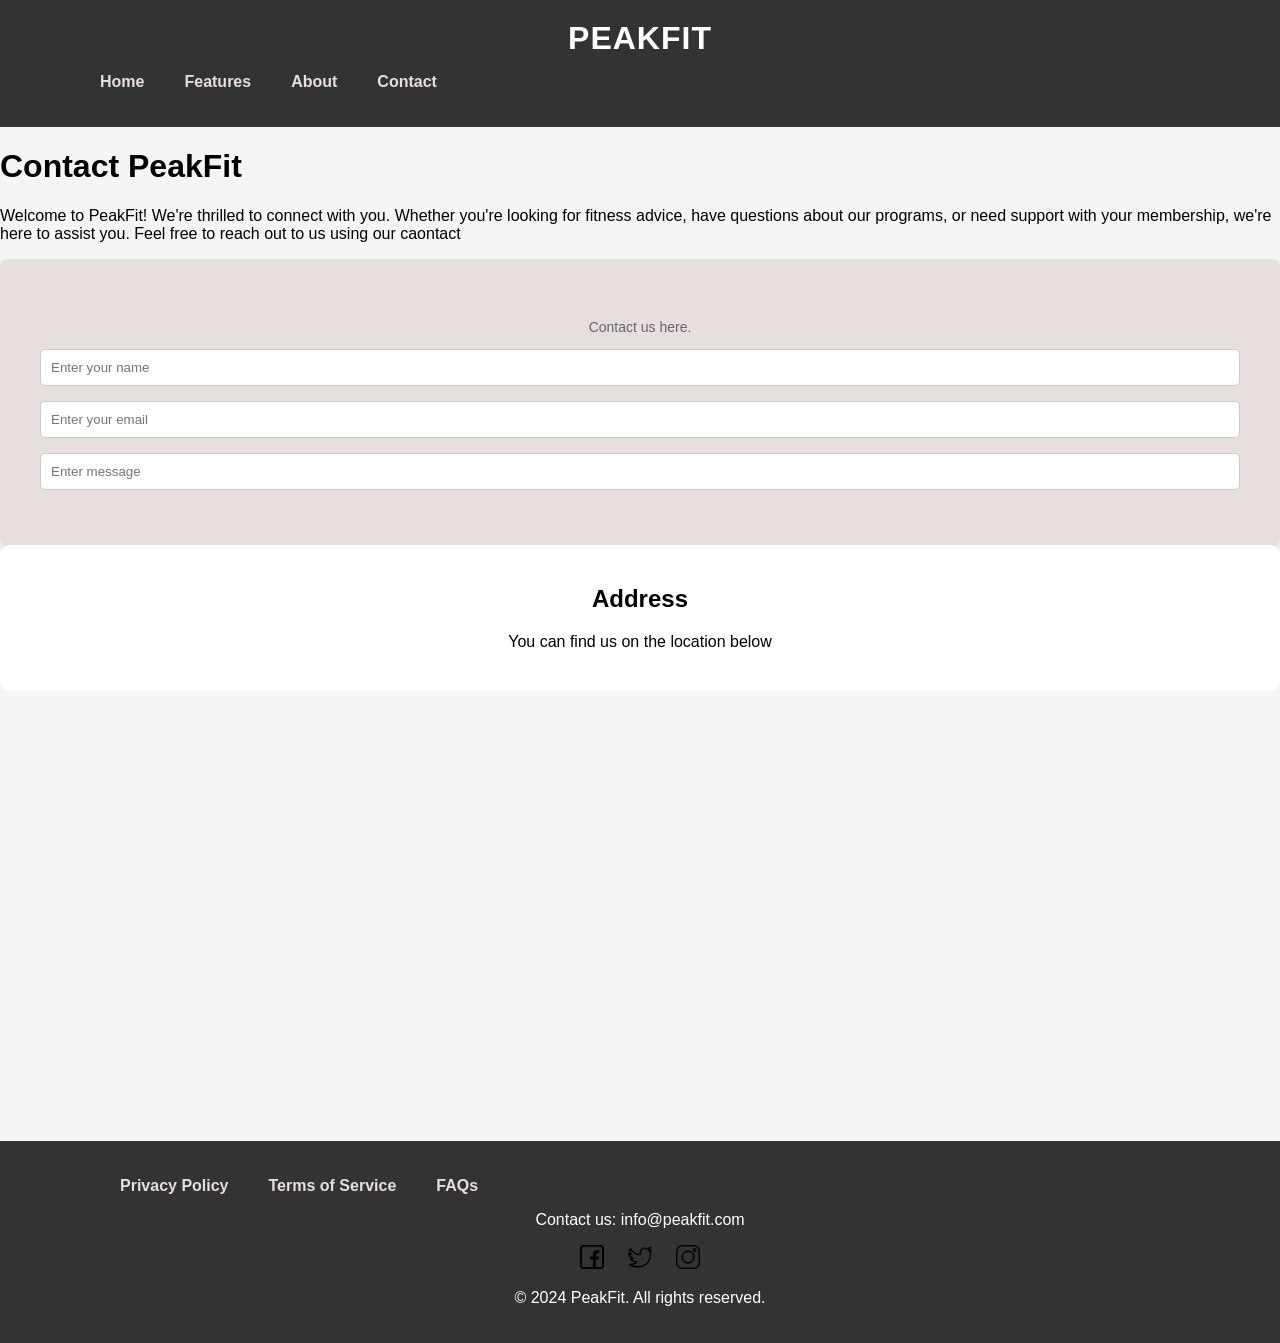
==== Contact page.html @ 2d85fea8 "first commit" ====
<!DOCTYPE html>
<html lang="en">
<head>
    <meta charset="UTF-8">
    <meta name="viewport" content="width=device-width, initial-scale=1.0">
    <link rel="stylesheet" href="styles.css">
    <title>Contact page</title>
</head>
<body>
    <header>
        <div>
          <a href="" class="Logo">PeakFit</a>
          <nav>
            <ul>
              <li><a href="/home.html">Home</a></li>
              <li><a href="/festurepage.html">Features</a></li>
              <li><a href="/about.html">About</a></li>
              <li><a href="/Contact page.html">Contact</a></li>
            </ul>
          </nav>
        </div>
      </header>
    <h1>Contact PeakFit</h1>
    <p>Welcome to PeakFit! We're thrilled to connect with you. Whether you're looking for fitness advice, have questions about our programs, or need support with your membership, we're here to assist you. Feel free to reach out to us using our caontact <form action=""></form></p>
    
    <div class="Contact-container">
        <h1></h1>
        <p>Contact us here.</p>
        <form action="" method="Post">
          <input type="text" name="name" placeholder="Enter your name" required>
          <input type="email" name="email" placeholder="Enter your email" required>
          <input type="message" name="messsage" placeholder="Enter message" required>
        </form>
      </div>


      <div class="address">
        <h2>Address</h2>
        <p>You can find us on the location below</p>
    </div>
    <iframe src="https://www.google.com/maps/embed?pb=!1m18!1m12!1m3!1d3310.3017348887824!2d18.45808437487893!3d-33.93336672240462!2m3!1f0!2f0!3f0!3m2!1i1024!2i768!4f13.1!3m3!1m2!1s0x1dcc5db42c93a685%3A0xec815c21c6eaef71!2sCapaCiTi%20Tech%20Career%20Accelerator!5e0!3m2!1sen!2sza!4v1709859451224!5m2!1sen!2sza" width="600" height="450" style="border:0;" allowfullscreen="" loading="lazy" referrerpolicy="no-referrer-when-downgrade"></iframe>
</div>



<footer>
  <div class="container">
    <nav>
      <ul>
        <li><a href="#">Privacy Policy</a></li>
        <li><a href="#">Terms of Service</a></li>
        <li><a href="#">FAQs</a></li>
      </ul>
    </nav>
    <p>Contact us: info@peakfit.com</p>
    <div class="social-links">
      <a href=""><img src="/images/facebook.png" alt="Facebook"></a>
      <a href=""><img src="/images/twitter.png" alt="Twitter"></a>
      <a href=""><img src="/images/instagram.png" alt="Instagram"></a>
    </div>
    <p>&copy; 2024 PeakFit. All rights reserved.</p>
  </div>
</footer>  
</body>
</html>
---- styles.css ----
body {
    font-family: Arial, sans-serif;
    margin: 0;
    padding: 0;
  }
  
  .container {
    max-width: 1200px;
    margin: 0 auto;
    padding: 0 20px;
  }
  
  header {
    background-color: #333;
    /*color: #fff;*/
    padding: 20px;
    text-align: center;
  }
  
  .intro,
  .programs,
  .facilities,
  .community,
  .start-journey {
    padding: 40px 20px;
  }
  
  .intro h3,
  .programs h3,
  .facilities h3,
  .community h3,
  .start-journey h3 {
    color: #333;
  }

  header .Logo {
    position: relative;
    font-size: 2em;
    color: #fff;
    text-transform: uppercase;
    font-weight: 700;
    text-decoration: none;
    letter-spacing: 1px;
  }
  
  nav ul{
    position: relative;
    display: flex;
  }
  
  nav ul li {
    list-style: none;
   
  }
  
  nav ul li a {
    display: inline-block;
    margin-left: 40px;
    text-decoration: none;
    color: #e7dede;
    font-weight: bold;
  }

  .landing-hero {
    background: url('images/landing background image.jpeg') center/cover no-repeat;
    height: 100vh;
    display: flex;
    justify-content: center;
    align-items: center;
    text-align: center;
    color: #e7dede;
}

.landing-hero h1 {
    font-size: 60px;
    margin-bottom: 20px;
}

.landing-hero h2 {
    font-size: 30px;
    margin-bottom: 40px;
    font-style: oblique;
    text-transform: capitalize;
}
.landing-hero p {
  font-size: 20px;
  margin-bottom: 40px;
}

#email-form {
  display: flex; 
  align-items: center; 
  max-width: 400px; 
  margin: 0 auto; 
}

#email-input {
  flex: 1;
  padding: 15px 30px; 
  border: 1px solid #ccc;   
  margin-right: 0;
}

.cta-btn {
  display: block;
  max-width: 200px;
  margin: 20px auto;
  padding: 15px 30px; 
  text-align: center;
  background-color: #ff6f61;
  color: #fff;
  border: none;
  border-radius: 5px;
  cursor: pointer;
}

.cta-btn:hover {
  background-color: #ff5440; 
}


/*.cta-btn {
  background-color: #ff6f61;
  color: #fff;
  padding: 15px 30px;*
}*/

  .hero {
    background-image: url('images/backgroundimg.jpeg');
    background-size: cover;
    color: #fff;
    text-align: center;
    padding: 100px 0;
  }
  
  .hero h1 {
    font-size: 36px;
    margin-bottom: 20px;
  }
  
  .hero p {
    font-size: 18px;
    margin-bottom: 40px;
  }

  
  .landing-container {
    display: grid;
    grid-template-columns: repeat(2, 1fr);
    gap: 20px;
  }
  
  .row {
    display: flex;
    flex-direction: row;
  }
  
  .col {
    flex: 1;
  }
  
  img {
    max-width: 100%;
  }
  
  section {
    padding: 20px;
    background-color: #f9f9f9;
    border-radius: 10px;
  }
  
 
  .feature img {
    width: 250px; 
    height: 200px; 
    /*border-radius: 50%;*/
    margin-right: 20px;
    transition: transform 0.3s ease; 
}

.feature img:hover {
  transform: scale(1.1); 
}

.icons {
    display: grid;
    grid-template-columns: 20% 25% 20% 25%;
    grid-gap: 10px;
}

.icons img {
    width: 100%;
    height: 100%;
}

.icons img:hover {
    transform: scale(1.1);
}


  
  button {
  display: block;
  max-width: 200px;
  margin: 20px auto;
  padding: 15px 30px; 
  text-align: center;
  background-color: #ff6f61;
  color: #fff;
  border: none;
  border-radius: 5px;
  cursor: pointer;
  }
  
  button:hover {
    background-color: #45a049;
  }
  
  .form-container {
    display: flex;
    justify-content: flex-start;
    align-items: stretch;
    margin-top: 50px;
    
  }
  
  .image-container {
    flex: 0 0 auto;
    display: flex;
    align-items: stretch;
  }
  
  .image-container img {
    max-width: 100%;
    height: auto;
    width: 100%;
  }
  
  .signup-container {
    flex: 0 0 auto;
    background-color: #e7dede;
    padding: 40px;
    border-radius: 8px;
    box-shadow: 0 4px 6px #e7dede;
    max-width: 400px;
  }
  
  .signup-container h1 {
    color: #333;
    font-size: 24px;
    margin-bottom: 20px;
    text-align: center;
  }
  
  .signup-container p {
    color: #666;
    font-size: 14px;
    text-align: center;
  }
  
  
  .signup-container input[type="text"],
  .signup-container input[type="email"],
  .signup-container input[type="password"],
  .signup-container button[type="submit"] {
    width: 100%;
    padding: 10px;
    margin-bottom: 15px;
    border: 1px solid #ccc;
    border-radius: 5px;
    box-sizing: border-box;
  }
  
  /* Style submit button */
  .signup-container button[type="submit"] {
    background-color: #ff5440;
    color: white;
    font-size: 16px;
    border: none;
    border-radius: 5px;
    cursor: pointer;
  }
  
  .signup-container button[type="submit"]:hover {
    background-color: #45a049;
  }
  
  
  footer {
    background-color: #333;
    color: #fff;
    text-align: center;
    padding: 20px;
  }
  
  .social-links a {
    color: #fff;
    text-decoration: none;
    margin: 0 10px;
  }

  .social-links img{
    width: 2%;
    height: 2%;
  }

.header__bg-img {
  background-image: url('images/Screenshot_7-3-2024_142145_www.bing.com.jpeg');
  background-size: cover;
  color: #fff;
  text-align: left;
  padding: 200px 0;
} 

.header__bg-img h1 {
color: #ff5440;
font-style: inherit;
}

.Contact-container {
  flex: 0 0 auto;
  background-color: #e7dede;
  padding: 40px;
  border-radius: 8px;
  box-shadow: 0 4px 6px #e7dede;
  max-width: auto;
}

.Contact-container h1 {
  color: #333;
  font-size: 24px;
  margin-bottom: 20px;
  text-align: center;
}

.Contact-container p {
  color: #666;
  font-size: 14px;
  text-align: center;
}


.Contact-container input[type="text"],
.Contact-container input[type="email"],
.Contact-container input[type="Message"] {
  width: 100%;
    padding: 10px;
    margin-bottom: 15px;
    border: 1px solid #ccc;
    border-radius: 5px;
    box-sizing: border-box;
}
.address {
  background-color: #fff;
  padding: 20px;
  border-radius: 10px;
}
.address h2 {
  text-align: center;
}
.address p {
  text-align: center;
  margin-bottom: 20px;
}
iframe {
  display: block;
  margin: 0 auto;
  border: none;
}
body {
  font-family: Arial, sans-serif;
  margin: 0;
  padding: 0;
  background-color: #f5f5f5;
}

.feature-container {
  max-width: 800px;
  margin: 0 auto;
  padding: 40px 20px;
}

.feature {
  background-color: #fff;
  border-radius: 10px;
  padding: 20px;
  margin-bottom: 20px;
  box-shadow: 0 0 10px rgba(0, 0, 0, 0.1);
}

.feature.columns {
  display: flex;
}

.column {
  flex: 1;
}

.heading {
  color: #333;
  font-size: 24px;
  margin-bottom: 10px;
}

.description {
  color: #666;
  font-size: 16px;
  line-height: 1.6;
}

.background-section {
  background: url('images/Screenshot 2024-03-08 at 04-32-16 fitness background images - Google Search.png') center center/cover no-repeat; /* Change 'background-image.jpg' to the path of your background image */
  padding: 20px;
}

.about-container {
  padding: 20px;
 
}

.about-container h1,
.about-container h2,
.about_container h2 {
  color: #ff5440;
}
.about-container p,
.about_container {
  color: white; /* Text color */
}
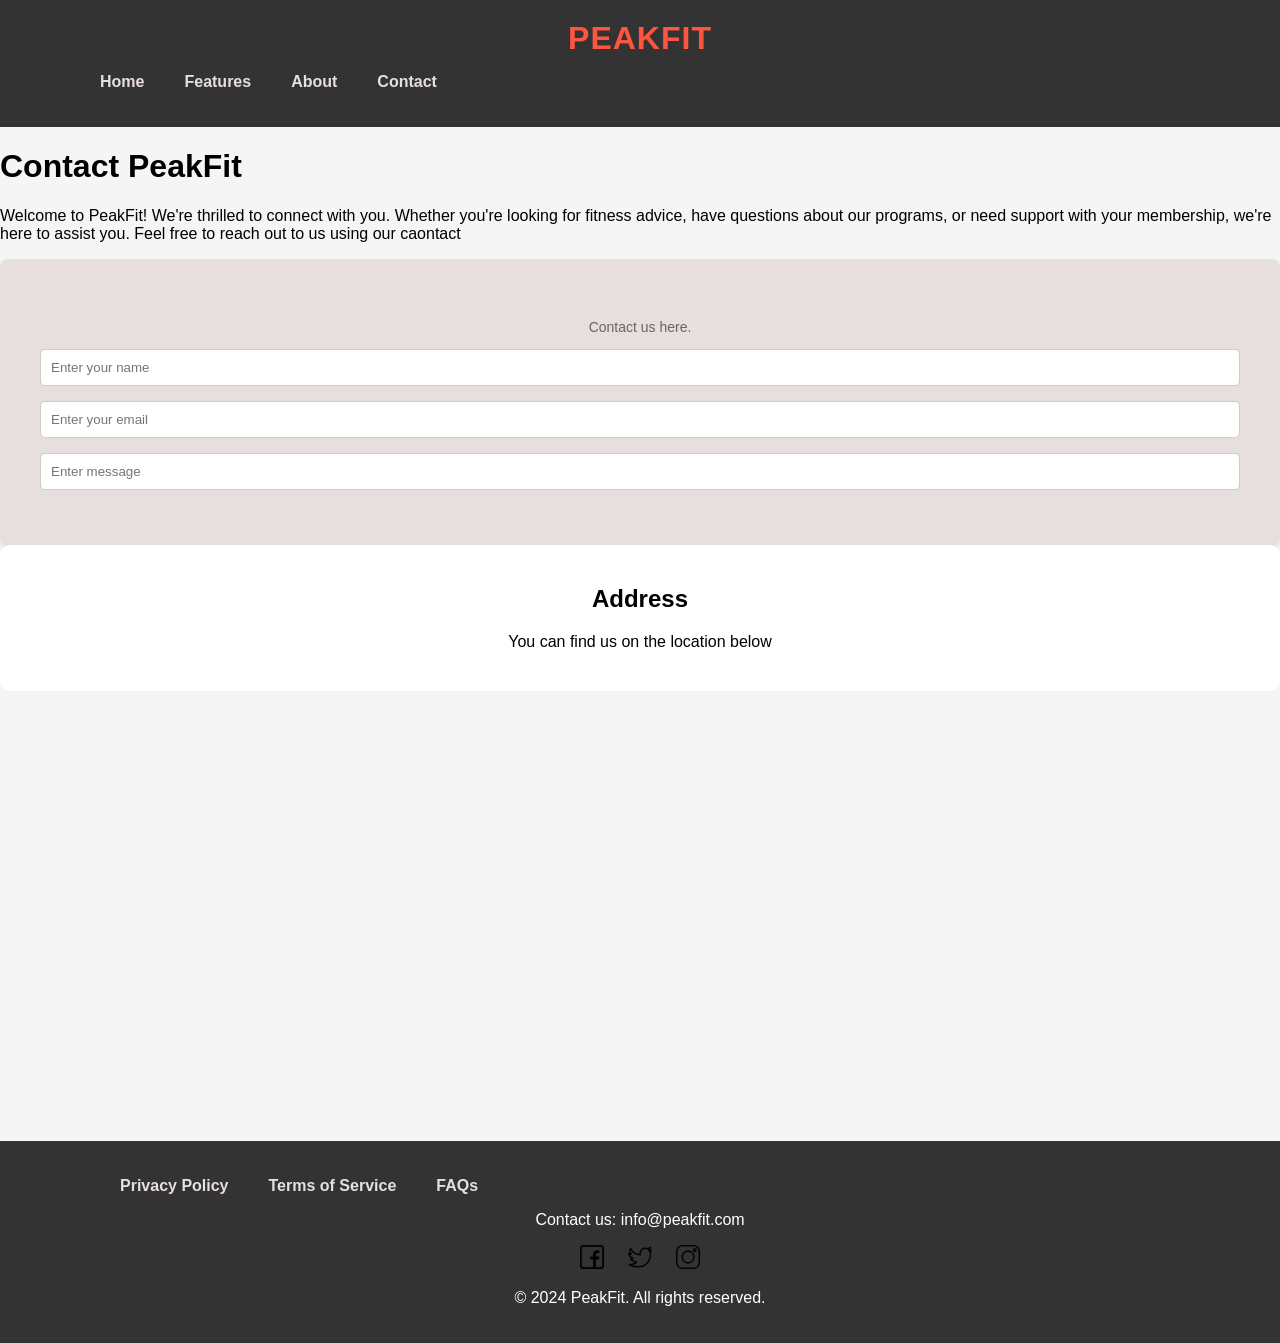
==== commit 5c18f9ac: "corrections" ====
--- a/Contact page.html
+++ b/Contact page.html
@@ -12,7 +12,7 @@
           <a href="" class="Logo">PeakFit</a>
           <nav>
             <ul>
-              <li><a href="/home.html">Home</a></li>
+              <li><a href="webpage.html">Home</a></li>
               <li><a href="/festurepage.html">Features</a></li>
               <li><a href="/about.html">About</a></li>
               <li><a href="/Contact page.html">Contact</a></li>
--- a/styles.css
+++ b/styles.css
@@ -36,7 +36,7 @@
   header .Logo {
     position: relative;
     font-size: 2em;
-    color: #fff;
+    color: #ff5440;
     text-transform: uppercase;
     font-weight: 700;
     text-decoration: none;
@@ -117,13 +117,6 @@
 .cta-btn:hover {
   background-color: #ff5440; 
 }
-
-
-/*.cta-btn {
-  background-color: #ff6f61;
-  color: #fff;
-  padding: 15px 30px;*
-}*/
 
   .hero {
     background-image: url('images/backgroundimg.jpeg');
@@ -185,7 +178,7 @@
 .icons {
     display: grid;
     grid-template-columns: 20% 25% 20% 25%;
-    grid-gap: 10px;
+    grid-gap: 30px;
 }
 
 .icons img {
@@ -375,7 +368,7 @@
 }
 
 .feature-container {
-  max-width: 800px;
+  max-width: 1400px;
   margin: 0 auto;
   padding: 40px 20px;
 }
@@ -396,6 +389,21 @@
   flex: 1;
 }
 
+.feature-icons {
+  display: grid;
+  grid-template-columns: 20% 25% 20% 25%;
+  grid-gap: 30px;
+}
+
+.feature-icons img {
+  width: 100%;
+  height: 80%;
+}
+
+.feature-icons img:hover {
+  transform: scale(1.1);
+}
+
 .heading {
   color: #333;
   font-size: 24px;
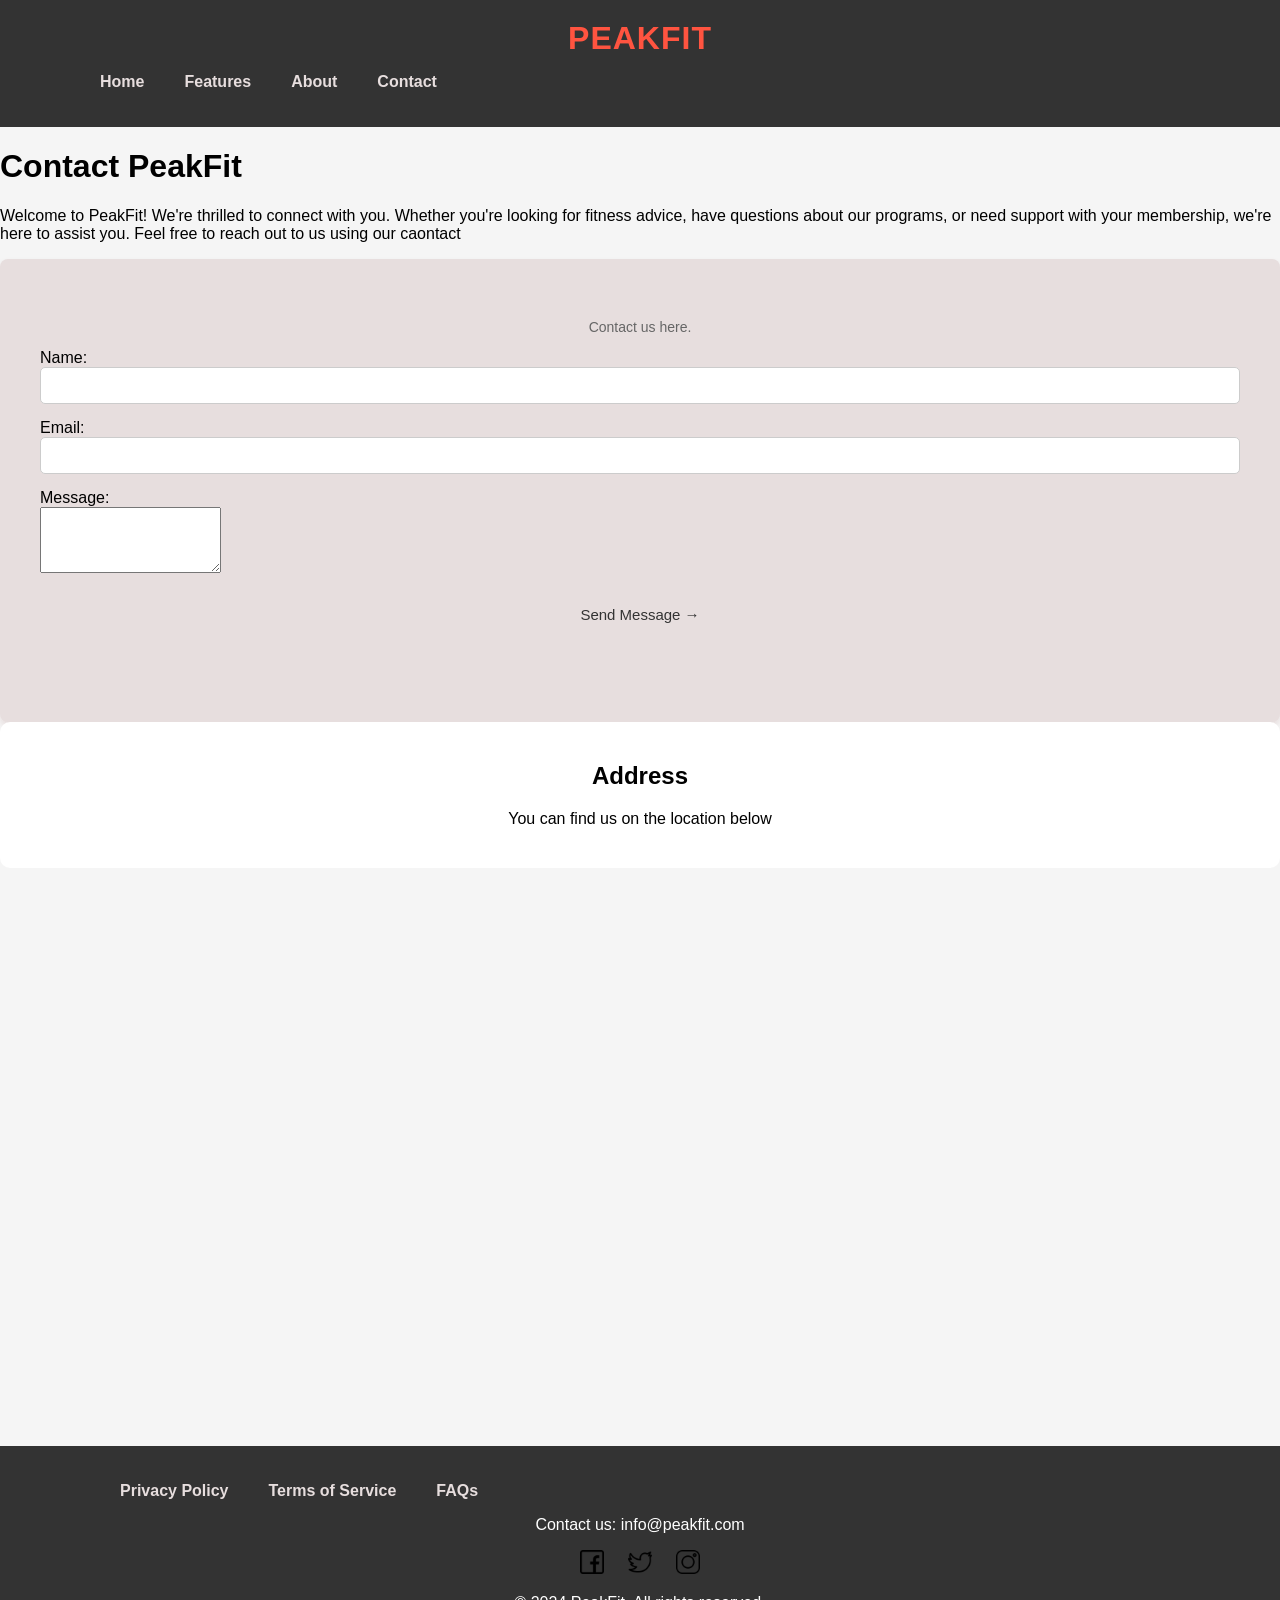
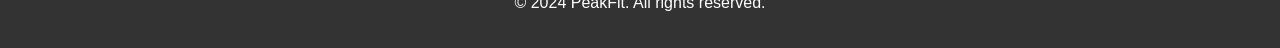
==== commit e49fd630: "touch ups" ====
--- a/Contact page.html
+++ b/Contact page.html
@@ -26,11 +26,23 @@
     <div class="Contact-container">
         <h1></h1>
         <p>Contact us here.</p>
-        <form action="" method="Post">
-          <input type="text" name="name" placeholder="Enter your name" required>
-          <input type="email" name="email" placeholder="Enter your email" required>
-          <input type="message" name="messsage" placeholder="Enter message" required>
-        </form>
+        <form id="contact-form">
+          <div class="form-group">
+              <label for="name">Name:</label>
+              <input type="text" id="name" name="name" required>
+          </div>
+          <div class="form-group">
+              <label for="email">Email:</label>
+              <input type="email" id="email" name="email" required>
+          </div>
+          <div class="form-group">
+              <label for="message">Message:</label><br>
+              <textarea id="message" name="message" rows="4" required></textarea>
+          </div>
+          <button type="submit" class="send-btn">Send Message →</button>
+      </form>
+      <div id="response-message"></div>
+  </div>
       </div>
 
 
--- a/styles.css
+++ b/styles.css
@@ -355,10 +355,46 @@
   text-align: center;
   margin-bottom: 20px;
 }
+.send-btn {
+  color: #333;
+  font-size: 15px;
+  align-self: flex-start;
+  padding: 0.6em;
+  border: none;
+  cursor: pointer;
+  margin-top: 20px;
+  margin-bottom: 50px;
+  background: transparent;
+  transition: all 0.3s ease-in-out;
+  position: relative;
+  overflow: hidden;
+}
+
+.send-btn:before {
+  content: "";
+  position: absolute;
+  bottom: 100%;
+  left: 0;
+  width: 100%;
+  height: 100%;
+  background-color: #e7dede;
+  opacity: 0;
+  transition: opacity 0.3s ease-in-out;
+}
+
+.send-btn:hover:before {
+  opacity: 0.2;
+}
+
+.send-btn:hover {
+  transform: translateY(-3px);
+  box-shadow: 0 5px 15px rgba(0, 0, 0, 0.3);
+}
 iframe {
   display: block;
   margin: 0 auto;
   border: none;
+  margin-bottom: 10%;
 }
 body {
   font-family: Arial, sans-serif;
